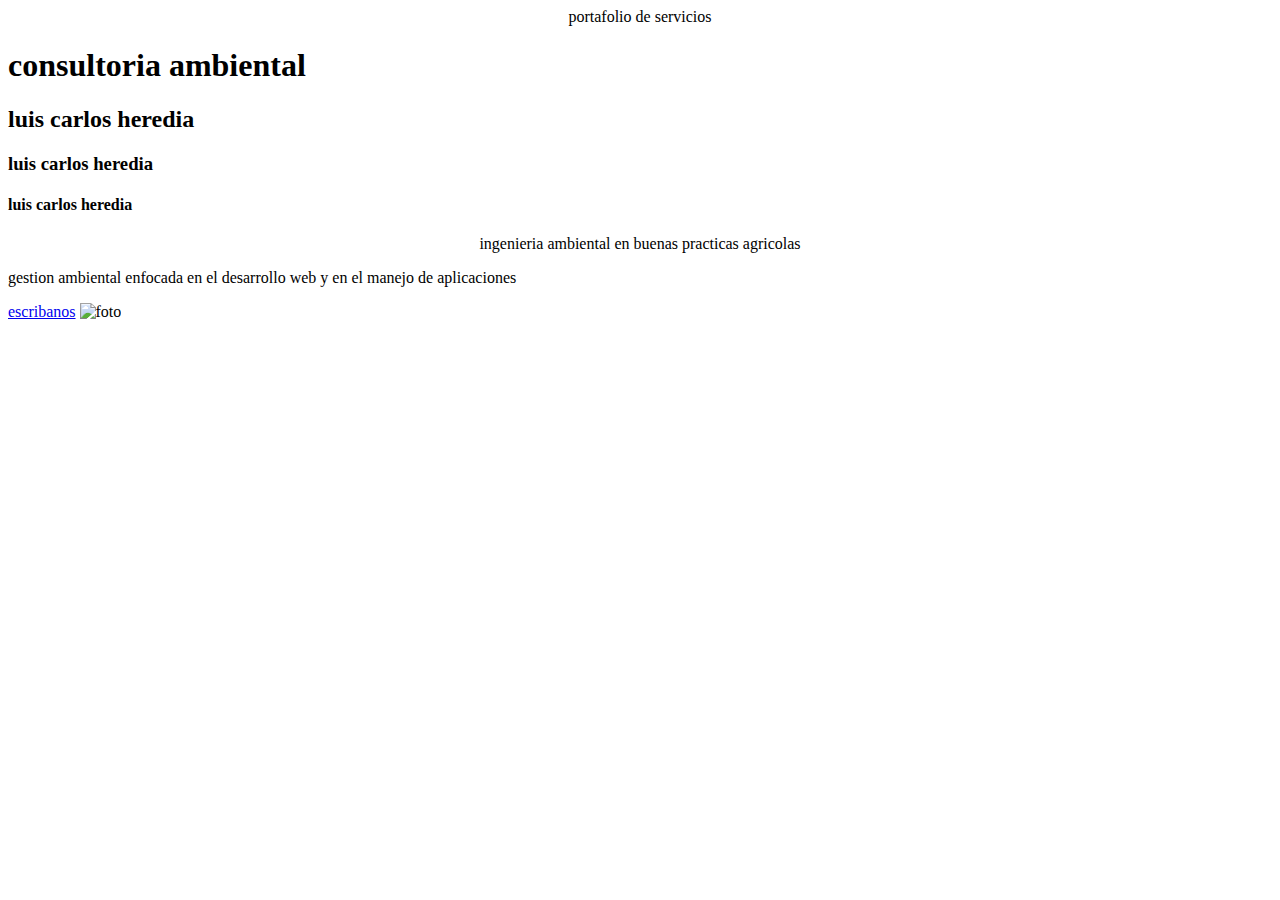
==== index.html @ 692e6315 "test" ====
<!DOCTYPE html>
<html lang="es">
<head>
    <title> biorestaurar ingenieria s.a.s</title>
</head>
 <body>
   <center> portafolio de servicios </center>
   <h1> consultoria ambiental</h1>
   <h2> luis carlos heredia</h2>
   <h3> luis carlos heredia</h3>
    <h4> luis carlos heredia </h4>
 <center>ingenieria ambiental en buenas practicas agricolas</center>
 <p>gestion ambiental enfocada en el desarrollo web y en el manejo de aplicaciones</p>
 <a href="contactenos.html" target="_top"> escribanos</a>
 <img src="gettyimages-81967403-594x594.jpg"  height="200px" width="300px" alt="foto"
 </body>
</html>
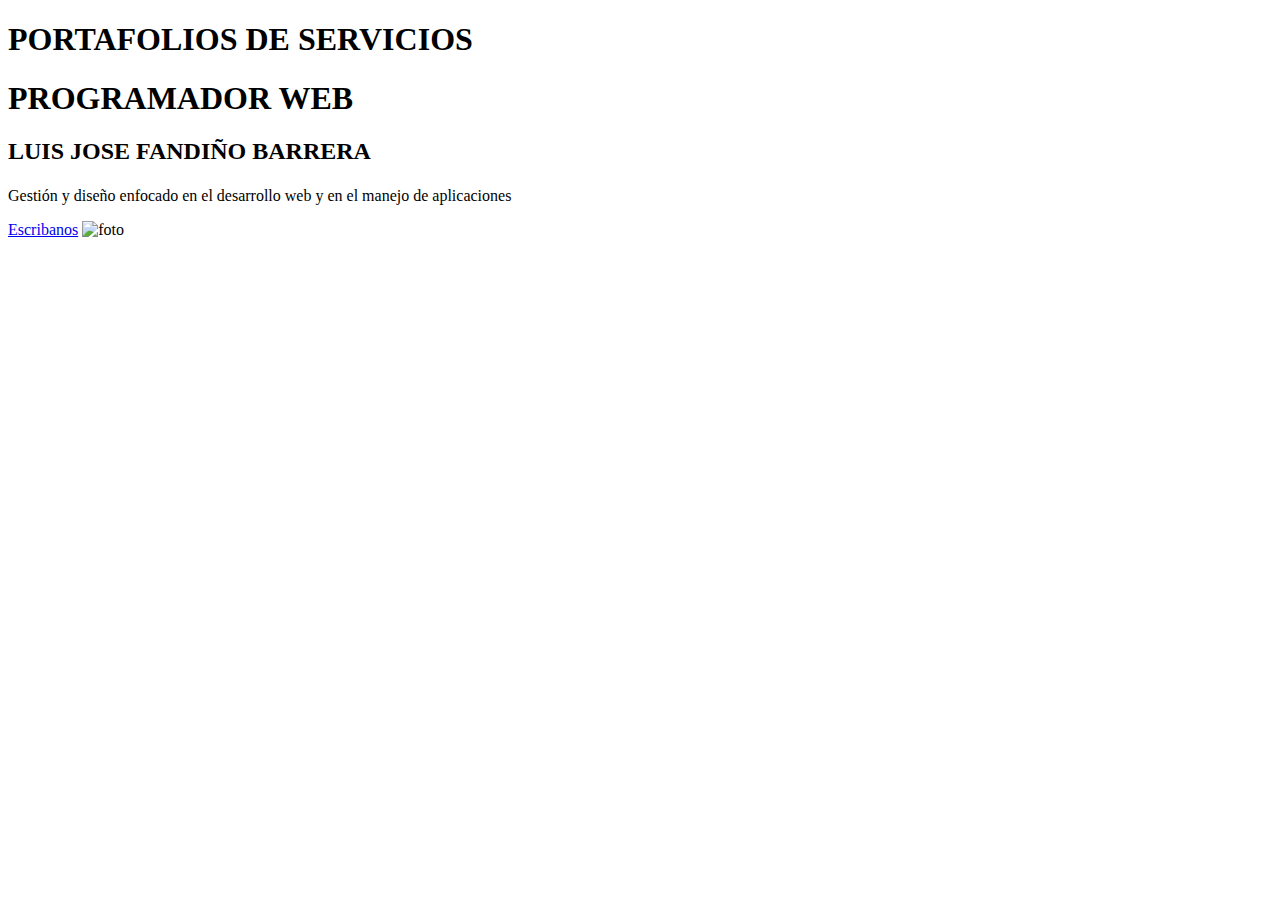
==== commit d0de1203: "estilos" ====
--- a/index.html
+++ b/index.html
@@ -1,17 +1,15 @@
 <!DOCTYPE html>
 <html lang="es">
 <head>
-    <title> biorestaurar ingenieria s.a.s</title>
+    <title>HOJA DE VIDA</title>
 </head>
  <body>
-   <center> portafolio de servicios </center>
-   <h1> consultoria ambiental</h1>
-   <h2> luis carlos heredia</h2>
-   <h3> luis carlos heredia</h3>
-    <h4> luis carlos heredia </h4>
- <center>ingenieria ambiental en buenas practicas agricolas</center>
- <p>gestion ambiental enfocada en el desarrollo web y en el manejo de aplicaciones</p>
- <a href="contactenos.html" target="_top"> escribanos</a>
- <img src="gettyimages-81967403-594x594.jpg"  height="200px" width="300px" alt="foto"
- </body>
+   <h1>PORTAFOLIOS DE SERVICIOS</h1>
+   <h1> PROGRAMADOR WEB</h1>
+   <h2> LUIS JOSE FANDIÑO BARRERA</h2>
+   <h1></h1>
+     <p>Gestión y diseño enfocado en el desarrollo web y en el manejo de aplicaciones</p>
+       <a href="contactenos.html" target="_top"> Escribanos</a>
+        <img src="https://www.solusoft.es/Info/Imagenes/desarrollo-de-software/img_hero.svg"  height="200px" width="300px" alt="foto">
+  </body>
 </html>